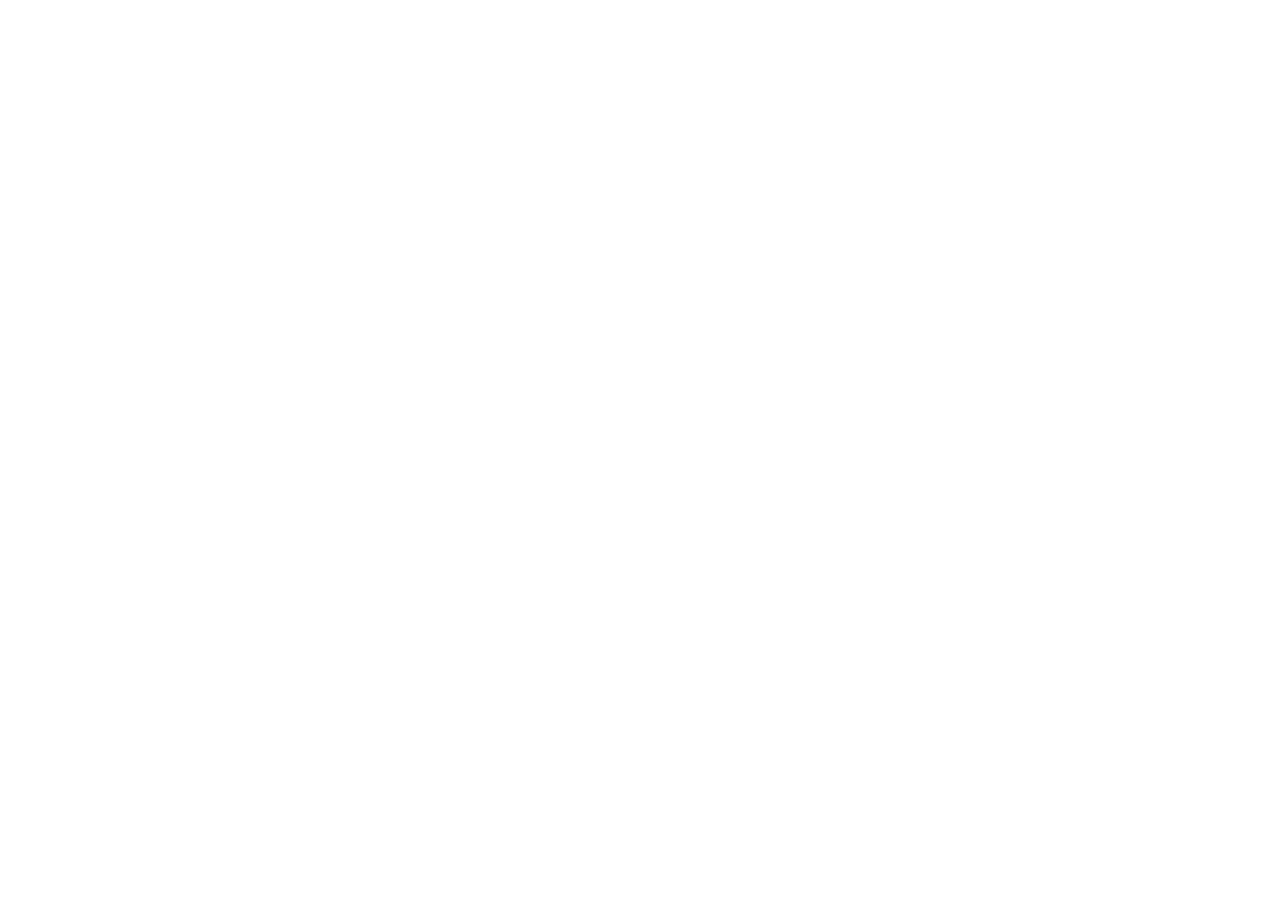
==== index.html @ 570d7ceb "Initial commit with boilerplate html & css" ====
<!DOCTYPE html>
<html lang="en">
<head>
    <meta charset="UTF-8">
    <meta http-equiv="X-UA-Compatible" content="IE=edge">
    <meta name="viewport" content="width=device-width, initial-scale=1.0">
    <title>Document</title>
</head>
<body>
    
</body>
</html>
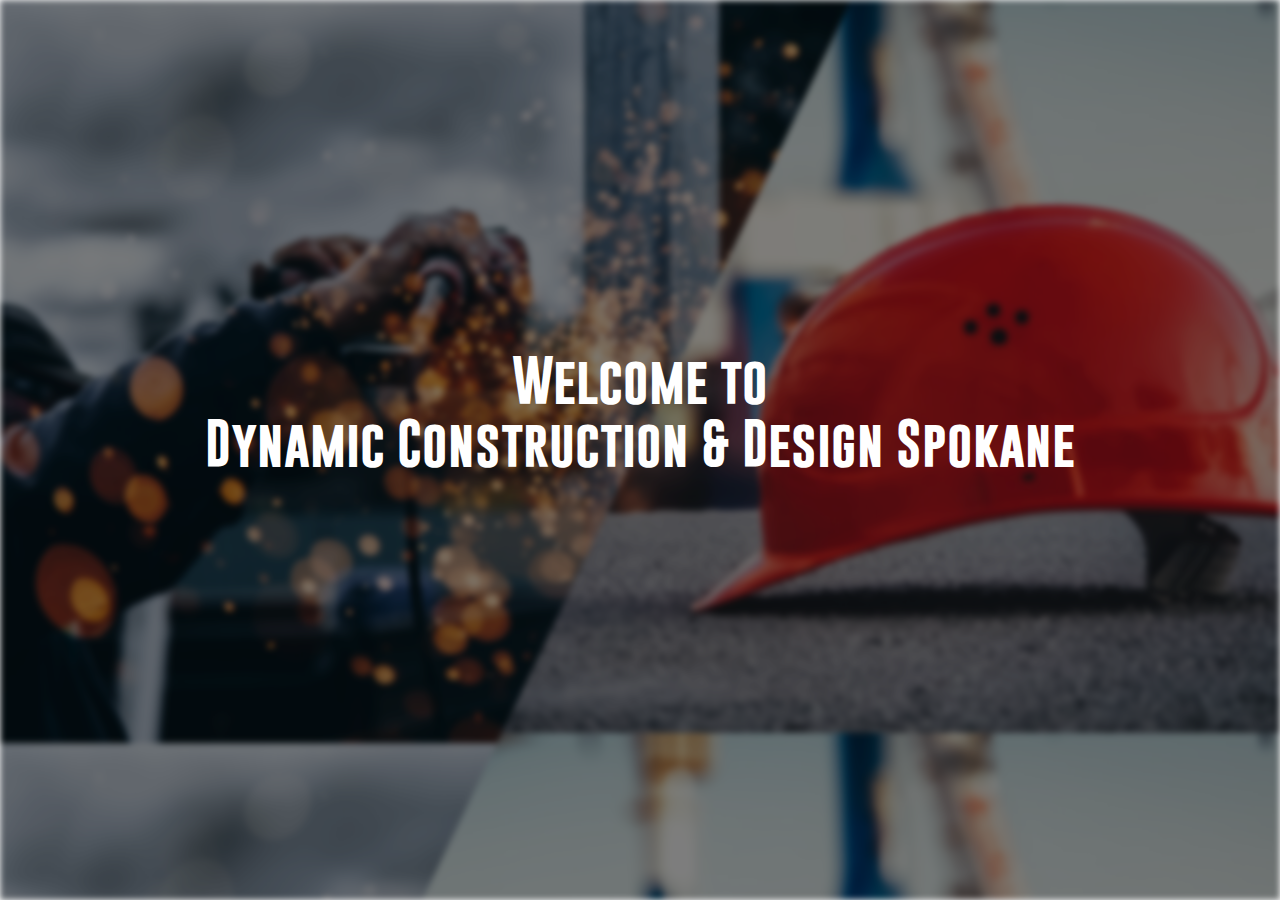
==== commit 32f21a0f: "First design" ====
--- a/index.html
+++ b/index.html
@@ -4,9 +4,14 @@
     <meta charset="UTF-8">
     <meta http-equiv="X-UA-Compatible" content="IE=edge">
     <meta name="viewport" content="width=device-width, initial-scale=1.0">
-    <title>Document</title>
+    <title>Dynamic Construction & Design Spokane</title>
+    <link rel="stylesheet" href="style.css">
 </head>
 <body>
-    
+    <div class="image-container">
+        <div class="left"></div>
+        <div class="right"></div>
+    </div>
+    <div class="centered landing-text">Welcome to <br> Dynamic Construction & Design Spokane</div>
 </body>
 </html>--- a/style.css
+++ b/style.css
@@ -0,0 +1,62 @@
+/* CSS Reset */
+* {
+    margin: 0;
+    padding: 0;
+    box-sizing: border-box;
+}
+
+/* ---------------- Styling for dual-diagnal images ------------------- */
+.image-container {
+    position: relative;
+    width: 100%;
+    -webkit-filter: blur(3px);
+    -moz-filter: blur(3px);
+    -o-filter: blur(3px);
+    -ms-filter: blur(3px);
+    filter: blur(3px) brightness(0.5);
+}
+
+.left, .right {
+    position: absolute;
+    height: 100vh;
+    width: 67%;
+}
+
+.left {
+    left: 0;
+    top: 0;
+    background-image: url(/images/tools.jpg);
+    background-size: 130%;
+    -webkit-clip-path: polygon(0 0, 100% 0%, 50% 100%, 0% 100%);
+    clip-path: polygon(0 0, 100% 0%, 50% 100%, 0% 100%);
+}
+
+.right {
+    right: 0;
+    top: 0;
+    background-image: url(/images/helmet.jpg);
+    background-size: 120%;
+    -webkit-clip-path: polygon(50% 0, 100% 0%, 100% 100%, 0% 100%);
+    clip-path: polygon(50% 0, 100% 0%, 100% 100%, 0% 100%);
+}
+
+
+@font-face { font-family: Gobold; src: url('/fonts/Gobold\ Bold.otf'); } 
+
+/* Centered text */
+.centered {
+    position: absolute;
+    top: 50%;
+    left: 50%;
+    transform: translate(-50%, -80%);
+  }
+
+/* Text styling for title */
+.landing-text {
+    font-family: Gobold;
+    color: white;
+    font-size: 3em;
+    text-align: center;
+    width: 100%;
+}
+/* --------------------------------------------------------------------- */
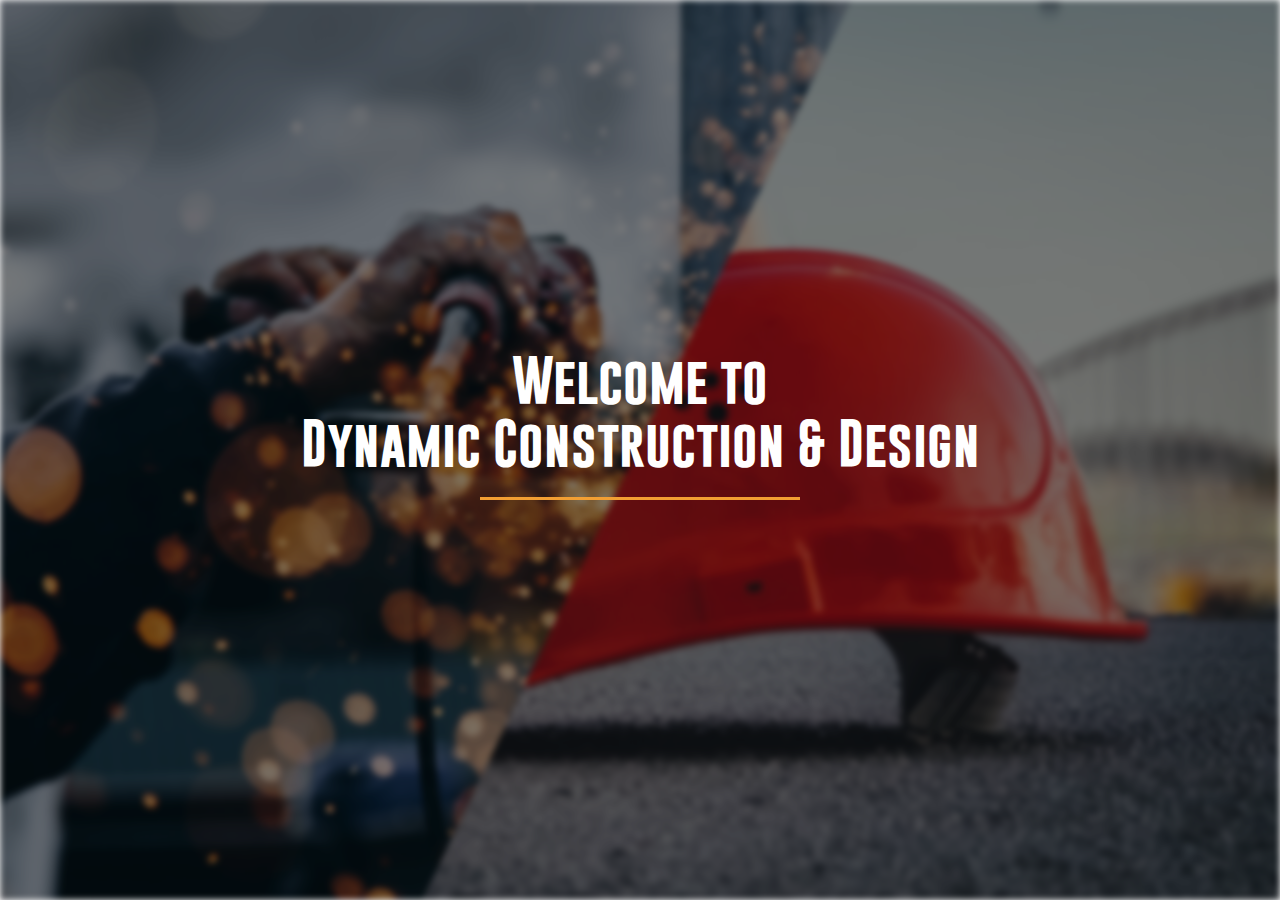
==== commit ab0c81e7: "Changed images for screen shot/proofs" ====
--- a/index.html
+++ b/index.html
@@ -12,6 +12,7 @@
         <div class="left"></div>
         <div class="right"></div>
     </div>
-    <div class="centered landing-text">Welcome to <br> Dynamic Construction & Design Spokane</div>
+    <div class="centered landing-text">Welcome to <br> Dynamic Construction & Design</div>
+    <div class="centered line"></div>
 </body>
 </html>--- a/style.css
+++ b/style.css
@@ -25,7 +25,10 @@
 .left {
     left: 0;
     top: 0;
-    background-image: url(/images/tools.jpg);
+    /* background-image: url(/images/tools.jpg); */
+    background:
+    linear-gradient(rgba(82, 58, 40, 0),rgba(82, 58, 40, 0)),
+    url('/images/tools.jpg') no-repeat center center fixed;
     background-size: 130%;
     -webkit-clip-path: polygon(0 0, 100% 0%, 50% 100%, 0% 100%);
     clip-path: polygon(0 0, 100% 0%, 50% 100%, 0% 100%);
@@ -34,8 +37,11 @@
 .right {
     right: 0;
     top: 0;
-    background-image: url(/images/helmet.jpg);
-    background-size: 120%;
+    /* background-image: url(/images/helmet.jpg); */
+    background:
+    linear-gradient(rgba(82, 58, 40, 0),rgba(82, 58, 40, 0)),
+    url('/images/helmet.jpg') no-repeat left fixed;
+    background-size: 100%;
     -webkit-clip-path: polygon(50% 0, 100% 0%, 100% 100%, 0% 100%);
     clip-path: polygon(50% 0, 100% 0%, 100% 100%, 0% 100%);
 }
@@ -59,4 +65,13 @@
     text-align: center;
     width: 100%;
 }
+
+
+.line{
+    width: 25%;
+    height: 50px;
+    border-bottom: 3px solid #f29f33;
+    position: absolute;
+    margin-top: 40px;
+    }
 /* --------------------------------------------------------------------- */
